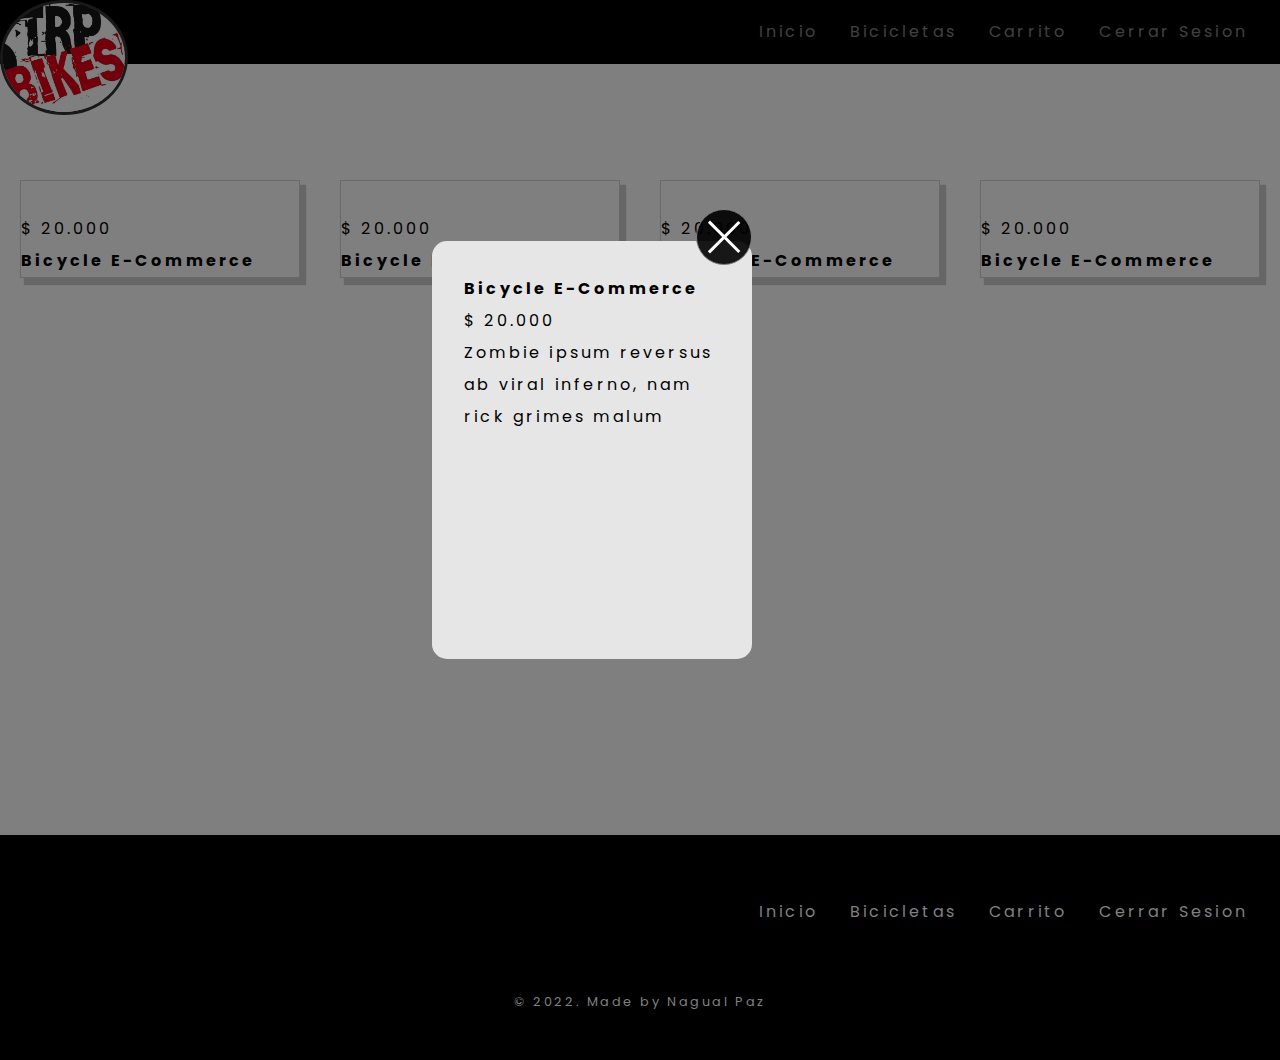
==== shop.html @ 5a3b8103 "[add^shop] html css js" ====
<!DOCTYPE html>
<html lang="en">
<head>
    <meta charset="UTF-8">
    <meta name="viewport" content="width=device-width, initial-scale=1.0">
    <link rel="stylesheet" href="shop-style.css">
    <script src="shopScript.js" defer></script>
    <title>TRP Bikes | Shop</title>
</head>
<body>
    <header>
        <img class="logo" src="logo.jpg">
        <nav>
            <a href="index.html">Inicio</a>
            <a href="">Bicicletas</a>
            <a href="">Carrito</a>
            <a href="">Cerrar Sesion</a>
        </nav>
        <div class="shop-nav">

        </div>
    </header>
    <main>
        <div class="card-container">
            <div class="product-card popup">
                <img class="product-image"
                src="https://images.unsplash.com/photo-1561840884-9dda41ed54e4?ixlib=rb-1.2.1&ixid=MnwxMjA3fDB8MHxwaG90by1wYWdlfHx8fGVufDB8fHx8&auto=format&fit=crop&w=2070&q=80"
                alt="">
                <p class="product-price">$ 20.000</p>
                <p class="product-title">Bicycle E-Commerce</p>
            </div>
            <div class="product-card popup">
                <img class="product-image"
                src="https://images.unsplash.com/photo-1561840884-9dda41ed54e4?ixlib=rb-1.2.1&ixid=MnwxMjA3fDB8MHxwaG90by1wYWdlfHx8fGVufDB8fHx8&auto=format&fit=crop&w=2070&q=80"
                alt="">
                <p class="product-price">$ 20.000</p>
                <p class="product-title">Bicycle E-Commerce</p>
            </div>
            <div class="product-card popup">
                <img class="product-image"
                src="https://images.unsplash.com/photo-1561840884-9dda41ed54e4?ixlib=rb-1.2.1&ixid=MnwxMjA3fDB8MHxwaG90by1wYWdlfHx8fGVufDB8fHx8&auto=format&fit=crop&w=2070&q=80"
                alt="">
                <p class="product-price">$ 20.000</p>
                <p class="product-title">Bicycle E-Commerce</p>
            </div>
            <div class="product-card popup">
                <img class="product-image"
                src="https://images.unsplash.com/photo-1561840884-9dda41ed54e4?ixlib=rb-1.2.1&ixid=MnwxMjA3fDB8MHxwaG90by1wYWdlfHx8fGVufDB8fHx8&auto=format&fit=crop&w=2070&q=80"
                alt="">
                <p class="product-price">$ 20.000</p>
                <p class="product-title">Bicycle E-Commerce</p>
            </div>
        </div>
        <div class="product-popup">
            <img class="product-image" src="https://images.unsplash.com/photo-1561840884-9dda41ed54e4?ixlib=rb-1.2.1&ixid=MnwxMjA3fDB8MHxwaG90by1wYWdlfHx8fGVufDB8fHx8&auto=format&fit=crop&w=2070&q=80" alt="">
            <div class="product-info">    
                <a class="close-popup popup"></a>
                <p class="product-title">Bicycle E-Commerce</p>
                <p class="product-price">$ 20.000</p>
                <p class="product-description">Zombie ipsum reversus ab viral inferno, nam rick grimes malum</p>
            </div>
        </div>
    </main>
    <footer>
        <nav class="footer-nav">
            <a href="index.html">Inicio</a>
            <a href="">Bicicletas</a>
            <a href="">Carrito</a>
            <a href="">Cerrar Sesion</a>
        </nav>
        <p>© 2022. Made by Nagual Paz</p>
    </footer>
</body>
</html>
---- shop-style.css ----
@import url('https://fonts.googleapis.com/css2?family=Poppins:wght@300;400;500;600;700&display=swap');

*,
*:after,
*:before {
    box-sizing: border-box;
    margin:0;
    padding:0;
    font-size: 16px;
    letter-spacing: 0.2em;
    line-height: 2em;
    font-family: Poppins, Tahoma, Arial, sans-serif;
    /* border:1px solid red; */
}

:root {
    --dark-back:hsla(0,100%,0%,.7);
    --back:white;
    --nav-back:hsla(0,100%,0%,.7);
    --dark-nav-back:hsla(120,0%,90%,0.7);
    --button-back-hover:hsl(0,70%,40%);
    --button-back:hsl(0, 100%, 0%);
    --button-color:white;
    --button-color-hover:black;
}

html{
    scroll-behavior: smooth;
}

header{
    display: flex;
    position: fixed;
    top: 0;
    left: 0;
    width: 100vw;
    z-index: 1;
}

nav {
    display:flex;
    flex-wrap: wrap;
    justify-content: flex-end;
    width: 100%;
    padding: 0 1em;
    background-color: black;
}

nav a{
    position: relative;
    text-decoration: none;
    color:grey;
    background-color: black;
    padding: 1em;
    transition: 0.3s ease-out;
}

nav a:hover{
    color: white;
}

nav a::before{
    content:"";
    position: absolute;
    bottom:0;
    height: 3px;
    right:5%;
    width: 0;
    background-color: red/* var(--button-back-hover) */;
    transition: 0.5s ease-in-out;
}

nav a::after{
    content:"";
    position: absolute;
    top:0;
    height: 3px;
    left: 5%;
    width: 0;
    background-color: red;
    transition: 0.5s ease-in-out;
}

nav a:hover::before{
    width:90%;
}

nav a:hover::after{
    width:90%;
}

.logo{
    position: absolute;
    top: 0;
    left: 0;
    max-width:10%;
    min-width:90px;
    border-radius:50%;
    border:3px solid hsl(0, 0%, 20%);
    background-color: transparent;
    z-index: 1;
}

main{
    min-height: 75vh;
}

.card-container{
    grid-template-columns: repeat(auto-fit, minmax(15rem, 1fr));
    display: grid;
    margin-top: 10em;
}

.product-card{
    margin: 1.25em;
    border: 1px solid lightgrey;
    box-shadow: 5px 6px 1px 1px hsla(0,0%,80%,1);
    transition: 0.3s ease-out;
    cursor: pointer;
}

.product-card:hover,
    .product-card:focus{
    transform: scale(1.035);
    box-shadow: 1px 2px 3px 1px hsla(0,0%,85%,1);;
}

.product-image{
    max-width:100%;
    aspect-ratio: 1/1;
    object-fit: cover;
}

.product-price{

}

.product-title{
    font-weight: bold;
}

.product-info{
    border-radius: 15px;
    background-color: hsla(0,0%,90%,1);
    color: black;
    width: 10em;
    min-height: 50%;
    padding: 1em;
    font-size: 2em;
    transform: translateX(-20%);
    }

.product-popup{
    padding: 2em;
    position: fixed;
    top: 0;
    justify-content: center;
    align-items: center;
    display: flex;
    flex-wrap: wrap;
    gap: 2em;
    z-index: 2;
    width: 100%;
    height: 100vh;
    background-color: hsla(0,0%,0%,.5);
    color: white;
}

.product-popup .product-image{
    max-width: 40%;
    border-radius: 5px;
}

.product-description{

}

.close-popup{
    position: absolute;
    top: -2em;
    right: 0;
    width: 3.5em;
    aspect-ratio: 1/1;
    border-radius: 100%;
    border: 1px solid grey;
    background-color: hsla(0 0% 0% / 0.9);
    color: white;
    cursor: pointer;
}

.close-popup::before{
    content: "";
    position: absolute;
    top: 0;
    left: 0;
    width: 80%;
    height: 3px;
    background-color: white;
    transform: translate(0.35em, 1.6em) rotate(-45deg);
}

.close-popup::after{
    content: "";
    position: absolute;
    bottom: 0;
    left: 0;
    width: 80%;
    height: 3px;
    background-color: white;
    transform: translate(0.35em, -1.6em) rotate(45deg);
}

footer {
    background-color: black;
    height: 25vh;
    width: 100%;
    display: flex;
    justify-content: space-evenly;
    align-items: center;
    flex-flow: column;
    
}

footer p{
    color: grey;
    font-size: .8em;
}
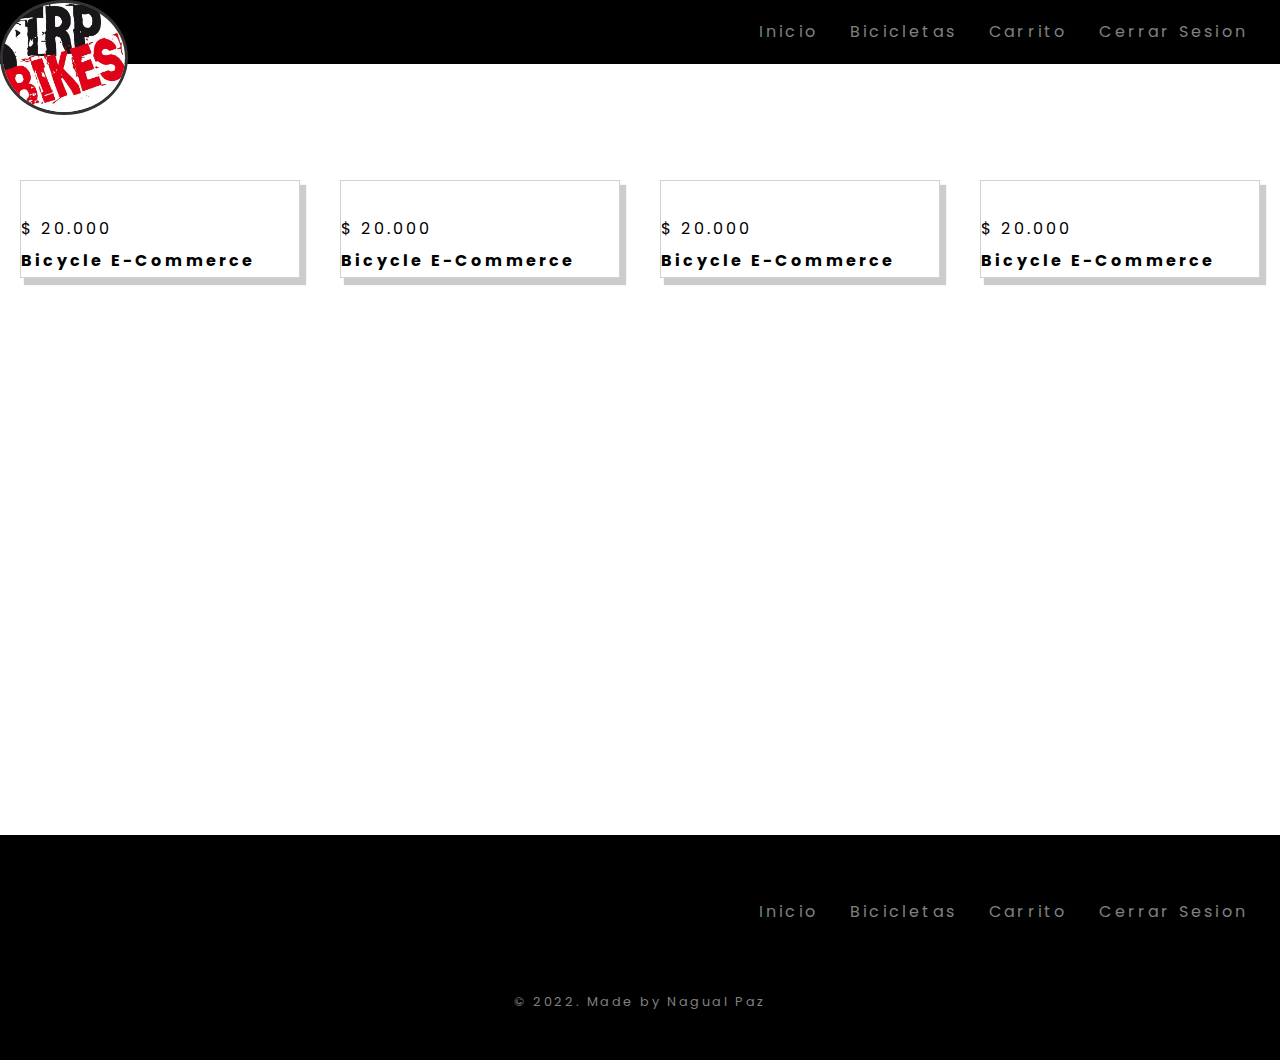
==== commit df883713: "[fix^shop] prod-popup" ====
--- a/shop.html
+++ b/shop.html
@@ -4,7 +4,7 @@
     <meta charset="UTF-8">
     <meta name="viewport" content="width=device-width, initial-scale=1.0">
     <link rel="stylesheet" href="shop-style.css">
-    <script src="shopScript.js" defer></script>
+    <script src="shop-script.js" defer></script>
     <title>TRP Bikes | Shop</title>
 </head>
 <body>
--- a/shop-style.css
+++ b/shop-style.css
@@ -156,7 +156,7 @@
     top: 0;
     justify-content: center;
     align-items: center;
-    display: flex;
+    display: none;
     flex-wrap: wrap;
     gap: 2em;
     z-index: 2;
